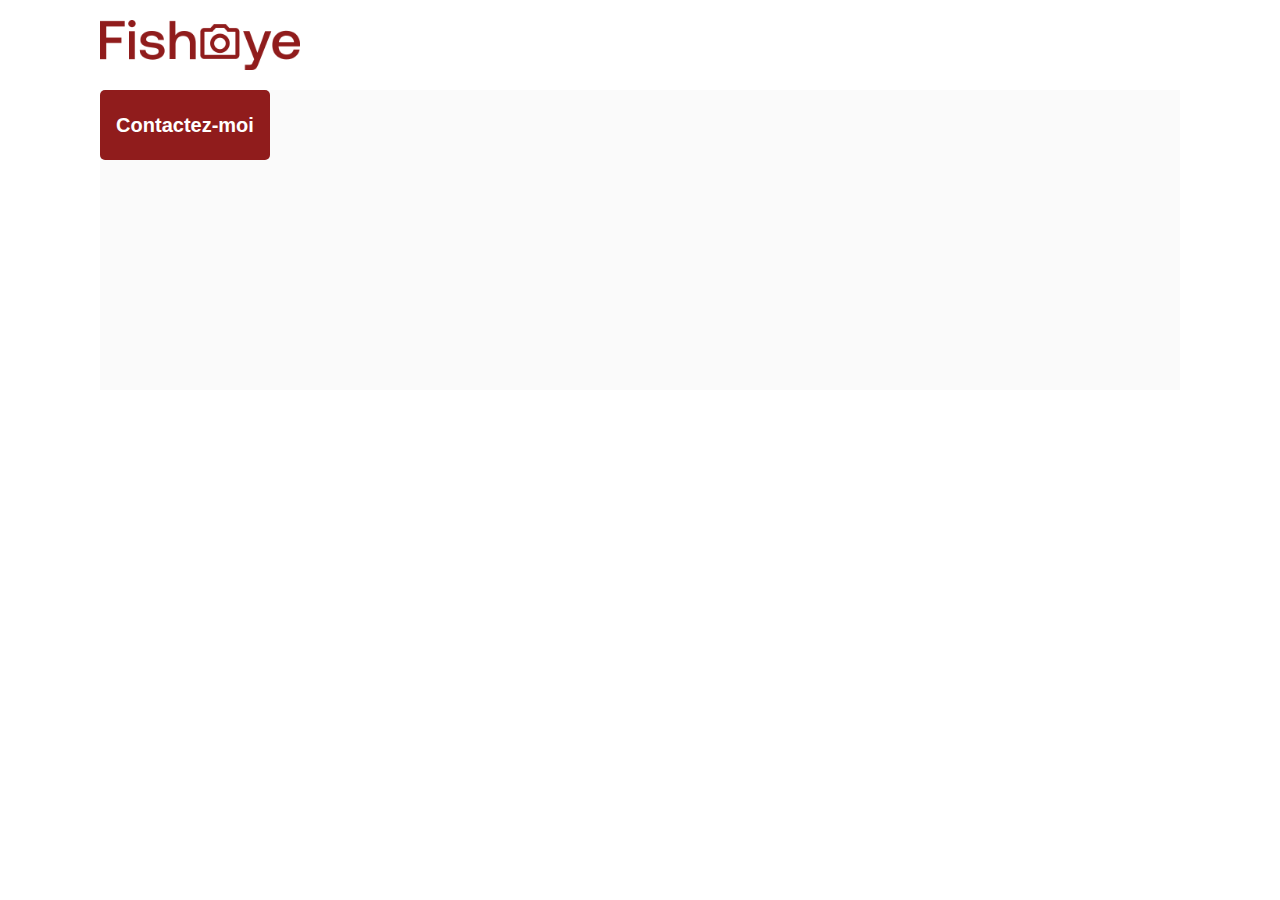
==== photographer.html @ 71c191c4 "Structure de base du projet" ====
<!DOCTYPE html>
<html>
  <head>
    <link href="css/style.css" rel="stylesheet" type="text/css" />
    <meta charset="utf-8">
    <link rel="icon" type="image/png" href="assets/favicon.png">
    <link href="https://fonts.googleapis.com/css?family=DM+Sans&display=swap" rel="stylesheet">
    <title>Fisheye - photographe </title>
  </head>
  <body>
    <header>
      <img src="assets/images/logo.png" class="logo" />
    </header>
    <main id="main">
      <div class="photograph-header">
        <button class="contact_button" onclick="displayModal()">Contactez-moi</button>
      </div>
    </main>
    <div id="contact_modal">
			<div class="modal">
				<header>
          <h2>Contactez-moi</h2>
          <img src="assets/icons/close.svg" onclick="closeModal()" />
        </header>
				<form>
					<div>
						<label>Prénom</label>
						<input />
					</div>
          <button class="contact_button">Envoyer</button>
				</form>
			</div>
		</div>
    <script src="/scripts/utils/contactForm.js"></script>
  </body>
</html>
---- css/style.css ----
@import url("photographer.css");

body {
    font-family: "DM Sans", sans-serif;
    margin: 0;
}


header {
    display: flex;
    flex-direction: row;
    justify-content: space-between;
    align-items: center;
    height: 90px;
}

h1 {
    color: #901C1C;
    margin-right: 100px;
}

.logo {
    height: 50px;
    margin-left: 100px;
}

.photographer_section {
    display: grid;
    grid-template-columns: 1fr 1fr 1fr;
    gap: 70px;
    margin-top: 100px;
}

.photographer_section article {
    justify-self: center;
    display: flex;
    justify-content: center;
    align-items: center;
    flex-direction: column;
}

.photographer_section article h2 {
    color: #D3573C;
    font-size: 36px;
}

.photographer_section article img {
    height: 200px;
    width: 200px;
}
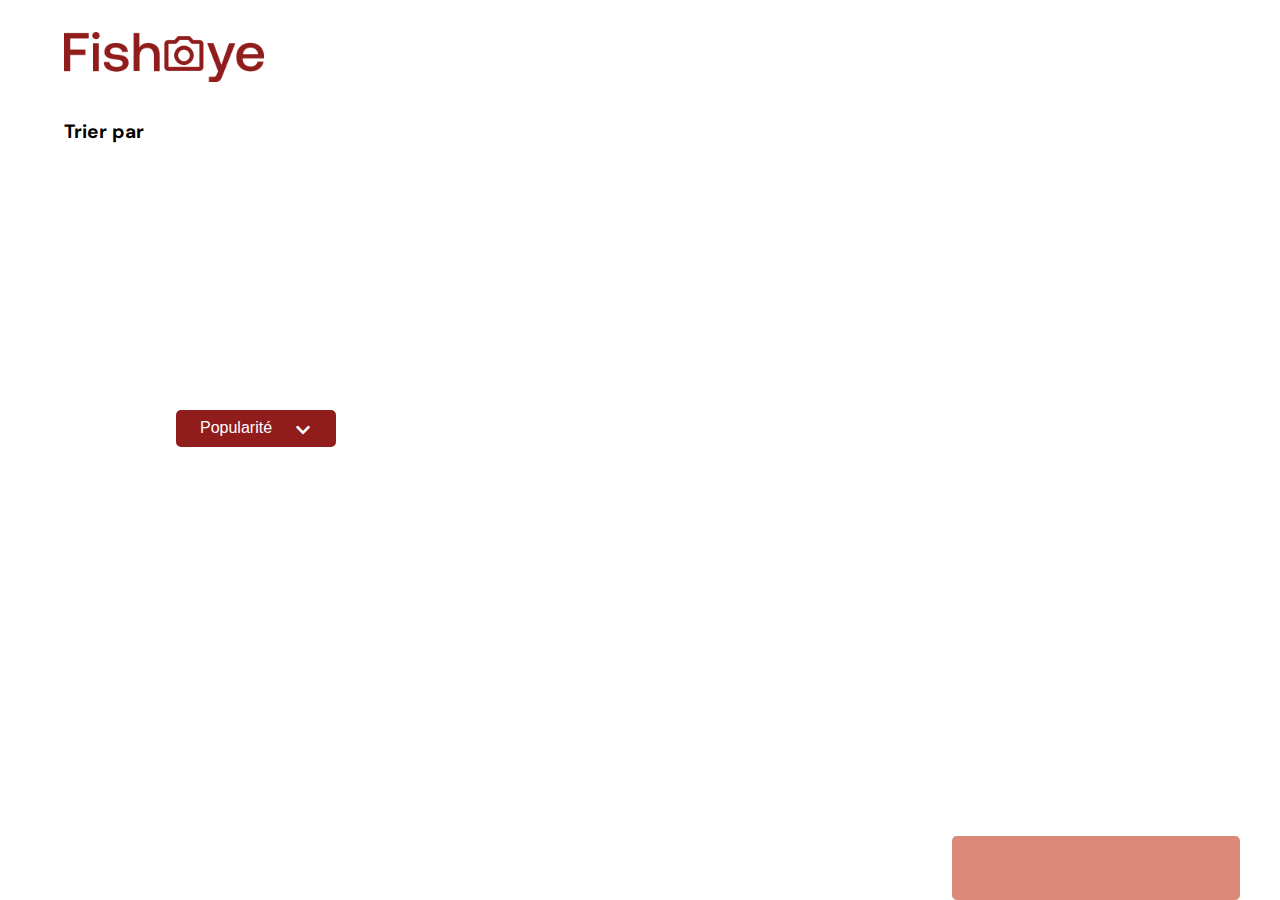
==== commit fd4ff5fc: "Ajout gallerie de médias + tri + lightbox" ====
--- a/photographer.html
+++ b/photographer.html
@@ -1,36 +1,104 @@
 <!DOCTYPE html>
-<html>
-  <head>
-    <link href="css/style.css" rel="stylesheet" type="text/css" />
-    <meta charset="utf-8">
-    <link rel="icon" type="image/png" href="assets/favicon.png">
-    <link href="https://fonts.googleapis.com/css?family=DM+Sans&display=swap" rel="stylesheet">
-    <title>Fisheye - photographe </title>
-  </head>
-  <body>
-    <header>
-      <img src="assets/images/logo.png" class="logo" />
+<html lang="fr">
+
+<head>
+    <meta charset="utf-8" />
+    <meta http-equiv="X-UA-Compatible" content="IE=edge" />
+    <meta name="viewport" content="width=device-width, initial-scale=1.0" />
+    <title>FishEye - Photographe </title>
+    <!-- <link rel="icon" type="image/png" href="./assets/favicon.png" /> -->
+    <link rel="stylesheet" type="text/css" href="./css/photographer-main.css" />
+    <link rel="stylesheet" href="https://cdnjs.cloudflare.com/ajax/libs/font-awesome/5.15.4/css/all.min.css"
+        integrity="sha512-1ycn6IcaQQ40/MKBW2W4Rhis/DbILU74C1vSrLJxCq57o941Ym01SwNsOMqvEBFlcgUa6xLiPY/NS5R+E6ztJQ=="
+        crossorigin="anonymous" referrerpolicy="no-referrer" />
+    <script type="module" src="./js/app.js" defer></script>
+</head>
+
+<body>
+    <header role="banner">
+        <a href="./index.html" title="Fisheye Accueil">
+            <img src="./assets/images/logo.png" alt="page d'accueil de fisheye" class="logo" />
+        </a>
     </header>
-    <main id="main">
-      <div class="photograph-header">
-        <button class="contact_button" onclick="displayModal()">Contactez-moi</button>
-      </div>
+    <main>
+        <!-- Profil photographe -->
+        <header aria-label="photographer information">
+            <section id="ph-profil-header"></section>
+        </header>
+
+        <!-- Dropdown -->
+        <div class="works-sort">
+            <span id="sort-text">Trier par</span>
+            <div id="sort-wrapper">
+                <button class="sort-btn" aria-haspopup="listbox">Popularité</button>
+                <span class="fas fa-chevron-down arrow-down-open" role='button'></span>
+                <ul class="hidden-sort" role="listbox">
+                    <li class="sort" role='option'>Popularité <span class="fas fa-chevron-up arrow-up-close"></span></li>
+                    <li class="sort" role='option'>Date</li>
+                    <li class="sort" role='option'>Tître</li>
+                </ul>
+            </div>
+        </div>
+
+        <!-- Photos & Vidéos -->
+        <section id='ph-works' aria-label='photographer works'></section>
+
+        <!-- Box Likes & Tarif journalier -->
+        <div id="box" aria-label="photographer likes and price"></div>
+
+        <!-- Formulaire modal -->
+        <div role="dialog" id="form-dialog" aria-label="contact me form" aria-labelledby="form-title"
+            aria-hidden="true">
+            <form method="POST" id="contact-form" novalidate>
+                <header aria-label="contact form header">
+                    <h1 id="form-title">
+                        <span>Contactez-moi</span>
+                        <span id="ph-form-name"></span>
+                    </h1>
+                    <button id="close-btn" title="Close form" type="button">
+                        <span class="fas fa-times close-form-icon" aria-hidden="true"></span>
+                    </button>
+                </header>
+                <!-- Prénom -->
+                <div class="formData" data-error="Veuillez entrer votre prénom." data-error-visible="false">
+                    <label for="first-name" id="label-firstname">Prénom</label>
+                    <input name="first-name" id="first-name" onfocus="check(this)" aria-labelledby="label-firstname"
+                        placeholder="Prénom">
+                </div>
+                <!-- Nom -->
+                <div class="formData" data-error="Veuillez entrer votre nom." data-error-visible="false">
+                    <label for="last-name" id="label-lastname">Nom</label>
+                    <input name="last-name" id="last-name" onfocus="check(this)" aria-labelledby="label-lastname"
+                        placeholder="Nom">
+                </div>
+                <!-- Email -->
+                <div class="formData" data-error="Veuillez entrer un email valide." data-error-visible="false">
+                    <label for="email" id="label-email">Email</label>
+                    <input type="email" onfocus="check(this)" name="email" id="email" aria-labelledby="label-email"
+                        placeholder="user@domain.com">
+                </div>
+                <!-- Message -->
+                <div class="formData" data-error="Veuillez entrer votre message." data-error-visible="false">
+                    <label for="message" id="label-message">Message</label>
+                    <textarea onfocus="check(this)" name="message" id="message" cols="20" rows="5"
+                        aria-labelledby="label-message" placeholder="Votre message..."></textarea>
+                </div>
+                <!-- Bouton envoi -->
+                <input type="submit" value="Envoyer" class="form-submit" title="Send">
+            </form>
+        </div>
+
+        <!--Lightbox-->
+        <aside id="works-lightbox" aria-hidden="true">
+            <article id="lightbox-body" role='dialog'>
+                <span class="fas fa-times close-lightbox-icon" role="button" title="Close dialog"></span>
+                <span class="fas fa-chevron-left left-arrow-lightbox" role="button" title="Previous image"></span>
+                <span class="fas fa-chevron-right right-arrow-lightbox" role="button" title="Next image"></span>
+                <div id="works-lightbox-media"></div>
+                <div id="works-lightbox-name"></div>
+            </article>
+        </aside>
     </main>
-    <div id="contact_modal">
-			<div class="modal">
-				<header>
-          <h2>Contactez-moi</h2>
-          <img src="assets/icons/close.svg" onclick="closeModal()" />
-        </header>
-				<form>
-					<div>
-						<label>Prénom</label>
-						<input />
-					</div>
-          <button class="contact_button">Envoyer</button>
-				</form>
-			</div>
-		</div>
-    <script src="/scripts/utils/contactForm.js"></script>
-  </body>
-</html>
+</body>
+
+</html>--- a/css/photographer-main.css
+++ b/css/photographer-main.css
@@ -0,0 +1,8 @@
+@import './photographer-page/header.css';
+@import './photographer-page/profil-header-ph.css';
+@import './photographer-page/form.css';
+@import './photographer-page/dropDownMenu.css';
+@import './photographer-page/works.css';
+@import './photographer-page/box.css';
+@import './photographer-page/lightbox.css';
+@import './style.css';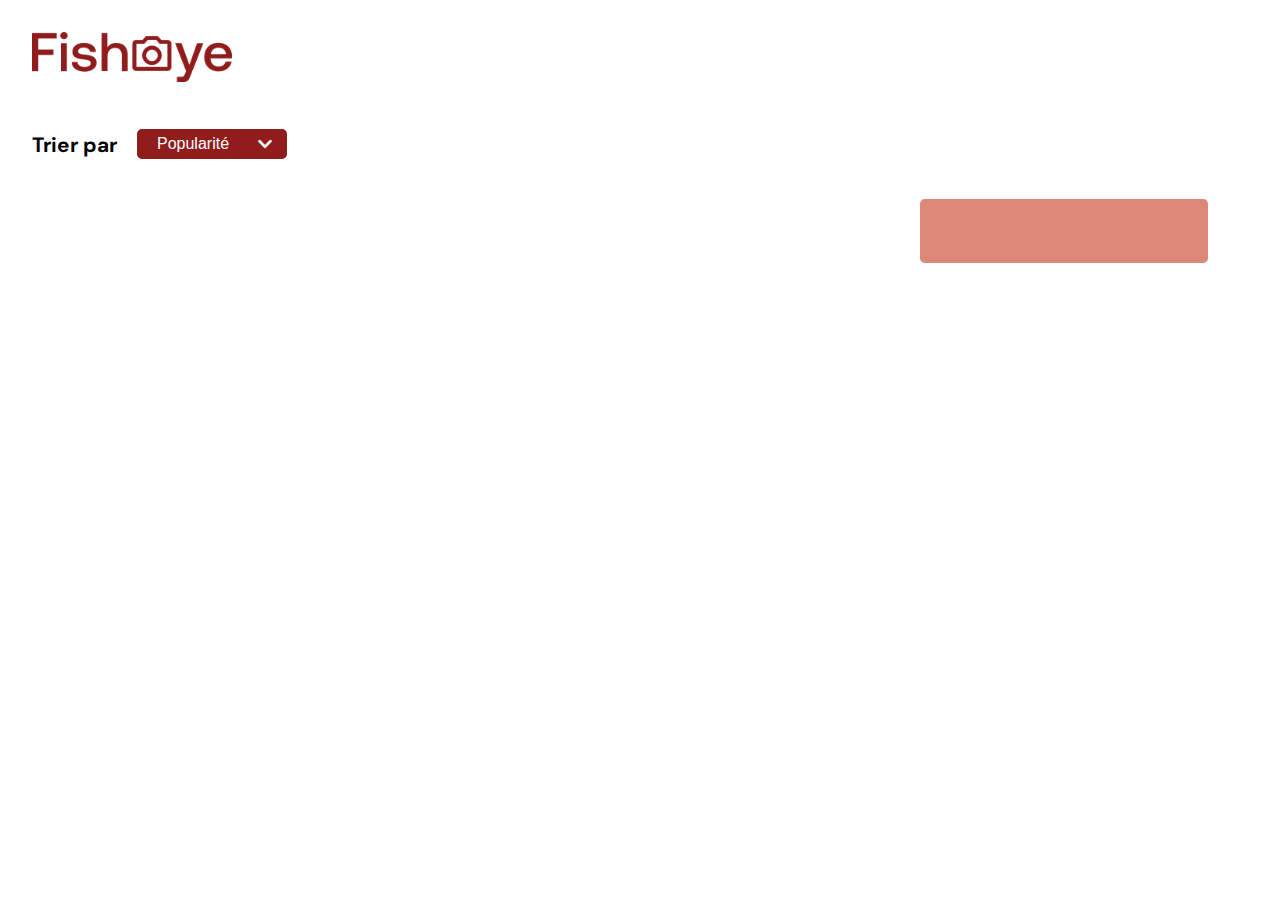
==== commit ab8d9bf0: "modifications mineures pages html pour validation html par w3.org" ====
--- a/photographer.html
+++ b/photographer.html
@@ -2,103 +2,93 @@
 <html lang="fr">
 
 <head>
-    <meta charset="utf-8" />
-    <meta http-equiv="X-UA-Compatible" content="IE=edge" />
-    <meta name="viewport" content="width=device-width, initial-scale=1.0" />
+    <meta charset="utf-8">
+    <meta http-equiv="X-UA-Compatible" content="IE=edge">
+    <meta name="viewport" content="width=device-width, initial-scale=1.0">
     <title>FishEye - Photographe </title>
-    <!-- <link rel="icon" type="image/png" href="./assets/favicon.png" /> -->
-    <link rel="stylesheet" type="text/css" href="./css/photographer-main.css" />
+    <link rel="shortcut icon" href="./assets/icons/favicon.ico" type="image/x-icon">
+    <link rel="stylesheet" type="text/css" href="./css/photographer.css">
     <link rel="stylesheet" href="https://cdnjs.cloudflare.com/ajax/libs/font-awesome/5.15.4/css/all.min.css"
         integrity="sha512-1ycn6IcaQQ40/MKBW2W4Rhis/DbILU74C1vSrLJxCq57o941Ym01SwNsOMqvEBFlcgUa6xLiPY/NS5R+E6ztJQ=="
-        crossorigin="anonymous" referrerpolicy="no-referrer" />
-    <script type="module" src="./js/app.js" defer></script>
+        crossorigin="anonymous" referrerpolicy="no-referrer">
 </head>
 
 <body>
-    <header role="banner">
+    <header>
         <a href="./index.html" title="Fisheye Accueil">
-            <img src="./assets/images/logo.png" alt="page d'accueil de fisheye" class="logo" />
+            <img src="./assets/images/logo.png" alt="page d'accueil de fisheye" class="logo">
         </a>
     </header>
     <main>
         <!-- Profil photographe -->
         <header aria-label="photographer information">
-            <section id="ph-profil-header"></section>
+            <div id="ph-profil-header"></div>
         </header>
 
         <!-- Dropdown -->
-        <div class="works-sort">
+        <div class="dropdown">
             <span id="sort-text">Trier par</span>
             <div id="sort-wrapper">
-                <button class="sort-btn" aria-haspopup="listbox">Popularité</button>
+                <button type="button" class="sort-btn" aria-haspopup="listbox">Popularité</button>
                 <span class="fas fa-chevron-down arrow-down-open" role='button'></span>
-                <ul class="hidden-sort" role="listbox">
-                    <li class="sort" role='option'>Popularité <span class="fas fa-chevron-up arrow-up-close"></span></li>
-                    <li class="sort" role='option'>Date</li>
-                    <li class="sort" role='option'>Tître</li>
+                <ul class="ul-menu" role="listbox">
+                    <li class="li" role='option' tabindex="0">Popularité<span
+                            class="fas fa-chevron-up arrow-up-close"></span>
+                    </li>
+                    <li class="li" role='option' tabindex="0">Date</li>
+                    <li class="li" role='option' tabindex="0">Titre</li>
                 </ul>
             </div>
         </div>
 
-        <!-- Photos & Vidéos -->
-        <section id='ph-works' aria-label='photographer works'></section>
+        <!-- Section mes médias -->
+        <section id='medias' aria-label='photographer medias'></section>
 
         <!-- Box Likes & Tarif journalier -->
-        <div id="box" aria-label="photographer likes and price"></div>
+        <div id="box-likes"></div>
 
         <!-- Formulaire modal -->
-        <div role="dialog" id="form-dialog" aria-label="contact me form" aria-labelledby="form-title"
-            aria-hidden="true">
+        <div role="dialog" id="form-dialog" aria-label="contact me form">
             <form method="POST" id="contact-form" novalidate>
                 <header aria-label="contact form header">
                     <h1 id="form-title">
                         <span>Contactez-moi</span>
                         <span id="ph-form-name"></span>
                     </h1>
-                    <button id="close-btn" title="Close form" type="button">
-                        <span class="fas fa-times close-form-icon" aria-hidden="true"></span>
-                    </button>
+                    <button id="close-btn" title="Close form" type="button"
+                        class="fas fa-times close-form-icon">&nbsp;</button>
                 </header>
                 <!-- Prénom -->
                 <div class="formData" data-error="Veuillez entrer votre prénom." data-error-visible="false">
                     <label for="first-name" id="label-firstname">Prénom</label>
-                    <input name="first-name" id="first-name" onfocus="check(this)" aria-labelledby="label-firstname"
-                        placeholder="Prénom">
+                    <input type="text" name="first-name" id="first-name" onfocus="check(this)"
+                        aria-labelledby="label-firstname" aria-required="true" placeholder="Prénom">
                 </div>
                 <!-- Nom -->
                 <div class="formData" data-error="Veuillez entrer votre nom." data-error-visible="false">
                     <label for="last-name" id="label-lastname">Nom</label>
-                    <input name="last-name" id="last-name" onfocus="check(this)" aria-labelledby="label-lastname"
-                        placeholder="Nom">
+                    <input type="text" name="last-name" id="last-name" onfocus="check(this)"
+                        aria-labelledby="label-lastname" aria-required="true" placeholder="Nom">
                 </div>
                 <!-- Email -->
                 <div class="formData" data-error="Veuillez entrer un email valide." data-error-visible="false">
                     <label for="email" id="label-email">Email</label>
                     <input type="email" onfocus="check(this)" name="email" id="email" aria-labelledby="label-email"
-                        placeholder="user@domain.com">
+                        aria-required="true" placeholder="user@domain.com">
                 </div>
                 <!-- Message -->
                 <div class="formData" data-error="Veuillez entrer votre message." data-error-visible="false">
                     <label for="message" id="label-message">Message</label>
-                    <textarea onfocus="check(this)" name="message" id="message" cols="20" rows="5"
+                    <textarea onfocus="check(this)" name="message" id="message" cols="20" rows="5" aria-required="true"
                         aria-labelledby="label-message" placeholder="Votre message..."></textarea>
                 </div>
                 <!-- Bouton envoi -->
-                <input type="submit" value="Envoyer" class="form-submit" title="Send">
+                <button type="submit" name="envoyer le formulaire" class="form-submit"
+                    title="Envoyer">Envoyer le formulaire</button>
             </form>
         </div>
-
-        <!--Lightbox-->
-        <aside id="works-lightbox" aria-hidden="true">
-            <article id="lightbox-body" role='dialog'>
-                <span class="fas fa-times close-lightbox-icon" role="button" title="Close dialog"></span>
-                <span class="fas fa-chevron-left left-arrow-lightbox" role="button" title="Previous image"></span>
-                <span class="fas fa-chevron-right right-arrow-lightbox" role="button" title="Next image"></span>
-                <div id="works-lightbox-media"></div>
-                <div id="works-lightbox-name"></div>
-            </article>
-        </aside>
     </main>
+    <script type="module" src="./js/pages/photographer.js"></script>
 </body>
 
 </html>--- a/css/photographer.css
+++ b/css/photographer.css
@@ -0,0 +1,336 @@
+@import url(https://fonts.googleapis.com/css2?family=DM+Sans:wght@400;500;700&display=swap);
+@import 'lightbox.css';
+
+html {
+    box-sizing: border-box;
+    font-family: 'DM Sans', sans-serif;
+}
+*,
+*:before,
+*:after {
+    box-sizing: inherit;
+    margin: 0;
+    padding: 0;
+}
+body {
+    margin-left: 2rem;
+    margin-right: 2rem;
+}
+button {
+    border: none;
+    background: none;
+}
+
+/* HEADER */
+header {
+    margin-bottom: 2rem;
+    margin-top: 2rem;
+}
+header img {
+    width: 12.5rem;
+}
+
+/* PROFIL-HEADER */
+.ph-profil-header {
+    display: flex;
+    flex-wrap: wrap;
+    justify-content: space-between;
+    align-items: center;
+    background-color: #fafafa;
+    padding: 0 2%;
+}
+.ph-infos h2 {
+    color: #d3573c;
+    font-size: 2.4em;
+    font-weight: 400;
+}
+.ph-city {
+    color: #901c1c;
+    font-size: 1.5em;
+}
+.ph-profil-header button {
+    background: #901c1c;
+    border: none;
+    border-radius: 5px;
+    bottom: 28px;
+    color: #fff;
+    cursor: pointer;
+    font-size: 1em;
+    font-weight: 500;
+    min-height: 50px;
+    min-width: 170px;
+}
+.ph-profil-header button:hover {
+    background: #651414;
+    transform: scale(1.05);
+}
+.ph-profil-header img {
+    border-radius: 50%;
+    height: 200px;
+    object-fit: cover;
+    width: 200px;
+}
+
+/* DROPDOWN */
+.dropdown {
+    display: flex;
+    align-items: center;
+    flex-wrap: wrap;
+    height: 50px;
+}
+.dropdown > span {
+    font-size: 1.3rem;
+    font-weight: 700;
+    color: black;
+    margin-right:20px;
+}
+#sort-wrapper {
+    min-width: 150px;
+    display: flex;
+    justify-content: space-between;
+    align-items: center;
+    position: relative;
+    border-radius: 5px;
+    background: #901c1c;
+}
+#sort-wrapper button {
+    font-size: 1rem;
+    width: 100%;
+    height: 30px;
+    border-radius: 5px;
+    color: #fff;
+    display: flex;
+    justify-content: start;
+    align-items: center;
+    padding-left: 20px;
+}
+#sort-wrapper button:hover {
+    cursor: pointer;;
+}
+#sort-wrapper > span {
+    color: #fff;
+    padding-right: 15px;
+}
+ul.ul-menu {
+    border-radius: 5px;
+    color: #fff;
+    display: none;
+    position: absolute;
+    min-width: 150px;
+    top: -1px;
+    z-index: 1;
+    background: #901c1c;
+}
+ul.ul-menu li {
+    list-style: none;
+    display: flex;
+    justify-content: space-between;
+    align-items: center;
+    padding: 20px;
+    font-size: 1rem;
+}
+ul.ul-menu li:hover {
+    background-color: #651414;
+    cursor: pointer;
+}
+ul.ul-menu li {
+    border-bottom: 1px solid white;
+    width: 90%;
+    margin-left: auto;
+    margin-right: auto;
+}
+ul.ul-menu li:last-child {
+    border-bottom: none;
+}
+
+/* MEDIAS */
+#medias {
+    display: grid;
+    grid-gap: 10px;
+    grid-template-columns: repeat(auto-fill, minmax(300px, 1fr));
+    width: 100%;
+}
+@media screen and (max-width: 350px) {
+    #medias {
+        grid-template-columns: repeat(auto-fill, minmax(280px, 280px));
+    }
+}
+@media (min-width: 1240px) {
+    #medias {
+        grid-template-columns: 1fr 1fr 1fr;
+    }
+}
+
+/* MEDIA */
+.article {
+    color: #901c1c;
+    font-size: 1.1em;
+    font-weight: 500;
+    margin-top: 10%;
+    height: 300px;
+    width: 300px;
+    justify-self: center;
+}
+.article .fa-heart:hover,
+.article img:hover,
+.article video:hover {
+    cursor: pointer;
+}
+.article .ph-work-title {
+    width: 14rem;
+}
+.article img,
+.article video {
+    border-radius: 0.3rem;
+    object-fit: cover;
+    width: 100%;
+    height: calc(100% - 28px);
+}
+.article-infos {
+    display: flex;
+    align-items: center;
+    justify-content: space-between;
+}
+.article-title {
+    font-size: 1em;
+    font-weight: 400;
+}
+
+/* BOX LIKES */
+#box-likes {
+    display: flex;
+    justify-content: space-between;
+    align-items: center;
+    background: #db8876;
+    border-radius: 0.3rem;
+    width: 18rem;
+    height: 4rem;
+    right: 2.5rem;
+    font-size: 1.2em;
+    font-weight: 500;
+    padding: 0 2rem;
+    position: relative;
+    float: right;
+    margin-top: 30px;
+}
+#box-likes .fa-heart {
+    left: 4.8rem;
+    position: absolute;
+}
+@media (max-width: 430px) {
+    #box-likes {
+        position: absolute;
+        right: 8%;
+    }
+}
+
+/* FORM */
+#form-dialog {
+    position: fixed;
+    top: 0;
+    left: 0;
+    display: none;
+    justify-content: center;
+    align-items: center;
+    background-color: #00000077;
+    width: 100vw;
+    height: 100vh;
+}
+form {
+    border: none;
+    border-radius: 0.3rem;
+    max-width: 42rem;
+    min-width: 20rem;
+    width: 100%;
+    background: #db8876;
+    display: flex;
+    flex-direction: column;
+    padding: 1.5rem 2.2rem 2.2rem;
+}
+.formData {
+    display: flex;
+    flex-direction: column;
+}
+.formData[data-error]::after {
+    color: #901c1c;
+    content: attr(data-error);
+    display: block;
+    flex-direction: column;
+    font-size: 1em;
+    line-height: 0.3;
+    margin-bottom: 7px;
+    margin-top: 7px;
+    opacity: 0;
+    text-align: left;
+    transition: 0.3s;
+}
+.formData[data-error-visible="true"]::after {
+    opacity: 1;
+}
+form #ph-form-name {
+    display: block;
+}
+form .close-form-icon {
+    color: #fff;
+    font-size: 2em;
+    margin-top: 0.6rem;
+}
+form .close-form-icon:hover,
+form .form-submit:hover {
+    cursor: pointer;
+}
+form .form-submit {
+    align-self: center;
+    background: #901c1c;
+    color: #fff;
+    font-size: 1em;
+    height: 2.2rem;
+    margin-top: 1.6rem;
+    width: 10.6rem;
+}
+form button {
+    background: none;
+    border: none;
+}
+form h1 {
+    font-size: 2.2em;
+    font-weight: 400;
+}
+form header {
+    display: flex;
+    justify-content: space-between;
+    margin: -0.3rem 0.3rem 1.25rem 0;
+}
+form input,
+form textarea {
+    border: none;
+    border-radius: 0.3rem;
+    font-size: 1.2em;
+    padding: 0.3rem;
+}
+form label {
+    font-size: 1.2em;
+    margin: 0.3rem 0 0.2rem;
+}
+input[data-error]::after {
+    color: #901c1c;
+    content: attr(data-error);
+    font-size: 0.6em;
+}
+@media (min-width: 600px) {
+    form .close-form-icon {
+        font-size: 2.4em;
+    }
+    form .form-submit {
+        align-self: flex-start;
+        height: 4.4rem;
+    }
+    form h1 {
+        font-size: 2.6em;
+    }
+    form label,
+    form input,
+    form textarea {
+        font-size: 1.6em;
+    }
+}